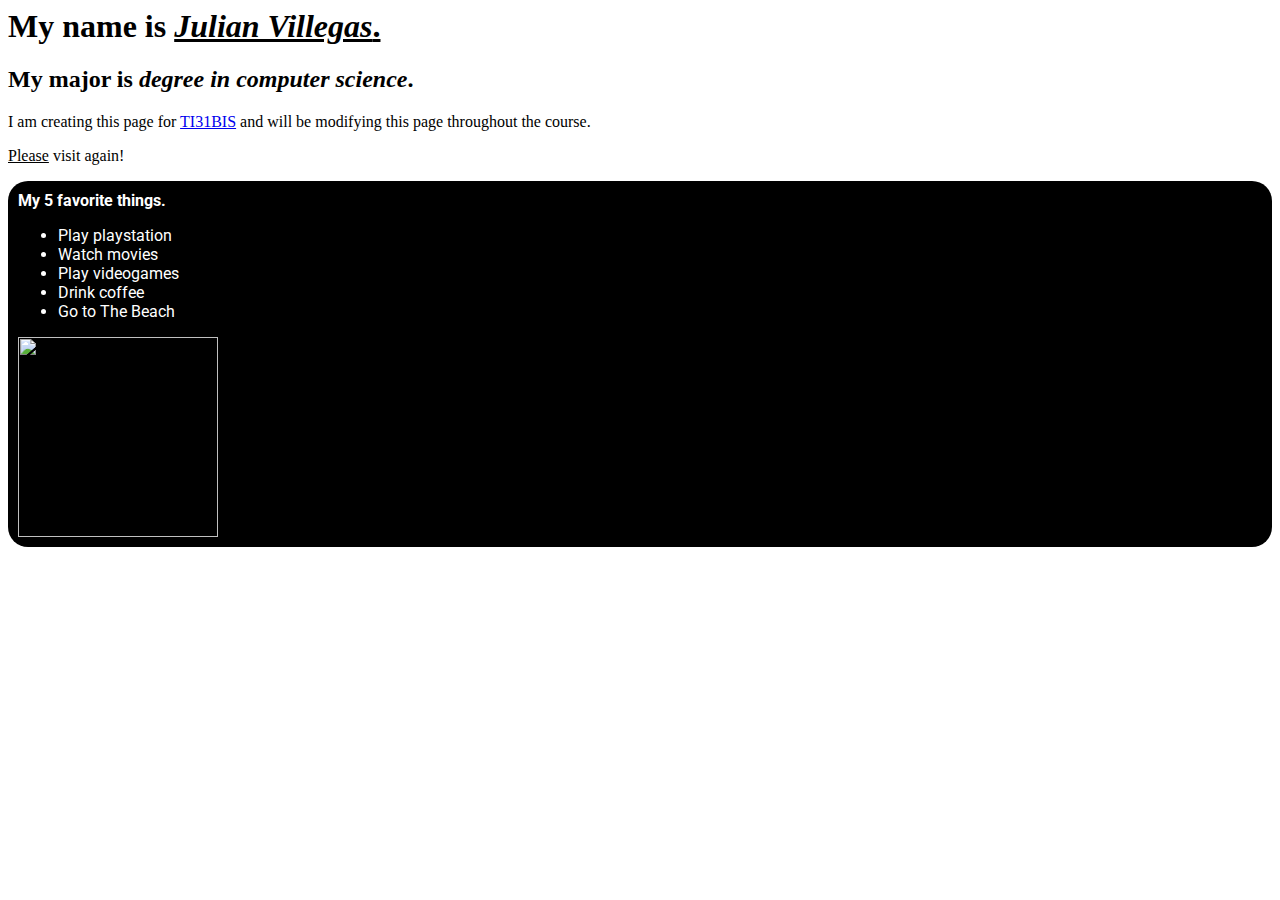
==== index.html @ 5d2b1d84 "21 de septiembre" ====
<html>

<head>
    <title>First HTML File</title>
    <link rel="preconnect" href="https://fonts.googleapis.com">
    <link rel="preconnect" href="https://fonts.gstatic.com" crossorigin>
    <link href="https://fonts.googleapis.com/css2?family=Roboto:wght@300&display=swap" rel="stylesheet">
    <style>
        #TopList {
            background-color: black;
            color: white;
            padding: 10px;
            border-radius: 20px;
            font-family: 'Roboto', sans-serif;
        }
        
        #TopList li:hover {
            color: #4dc71d;
        }
        
        #TopList img {
            width: 200px;
        }
    </style>
</head>

<body>
    <h1>My name is <u><em>Julian Villegas</em>.</u></h1>
    <h2>My major is <em>degree in computer science</em>.</h2>
    <p>I am creating this page for
        <a target="_blank" href="https://www.utrivieramaya.edu.mx">TI31BIS</a> and will be modifying this page throughout the course.</p>
    <p><u>Please</u> visit again!</p>

    <div id="TopList">
        <b>My 5 favorite things.</b>
        <ul>
            <li>Play playstation</li>
            <li>Watch movies</li>
            <li>Play videogames</li>
            <li>Drink coffee</li>
            <li>Go to The Beach</li>
        </ul>
        <img src="https://utrivieramaya.edu.mx/wp-content/uploads/2020/12/lb.png">
    </div>


</body>

</html>
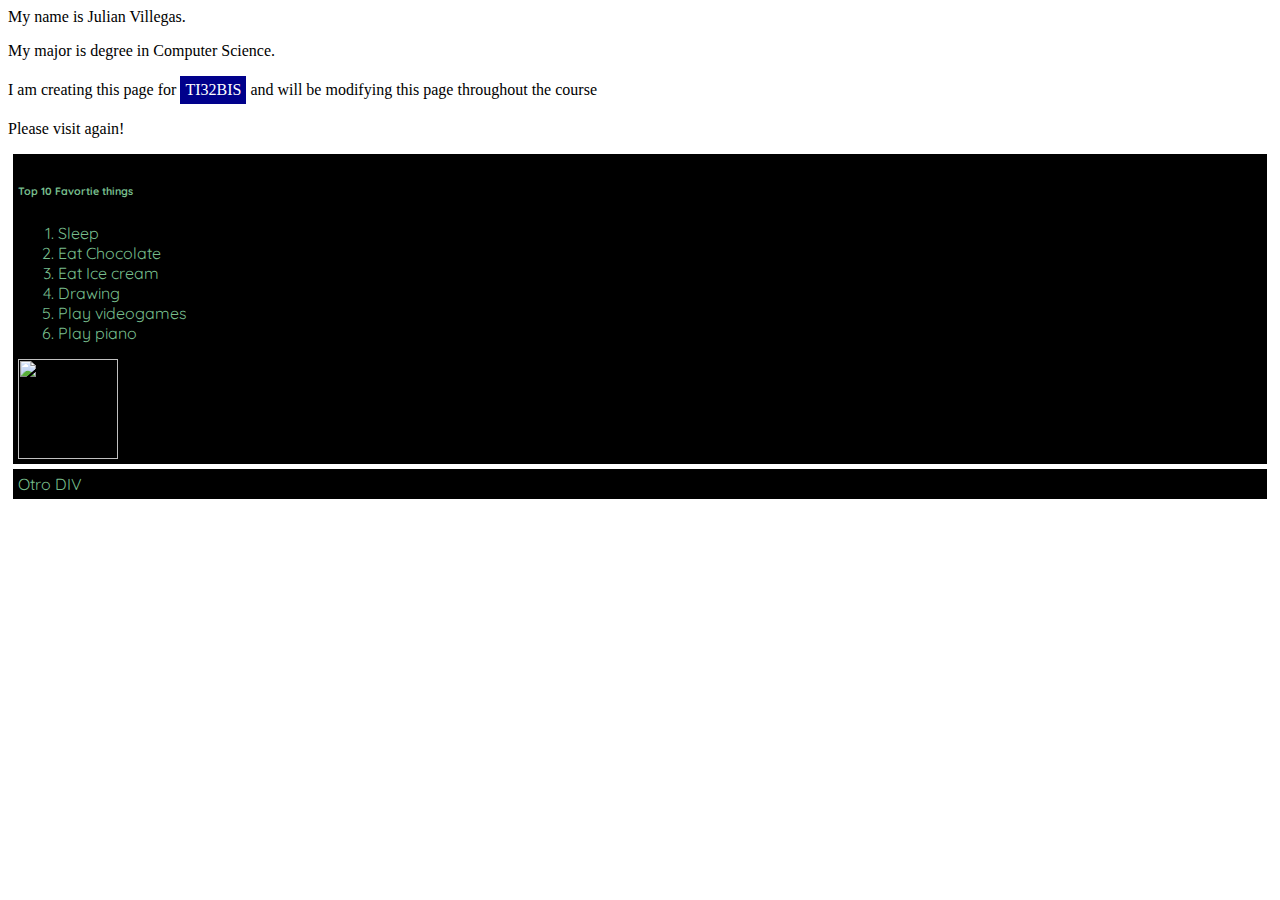
==== commit 9554b8b1: "28 septiembre - CSSS" ====
--- a/index.html
+++ b/index.html
@@ -1,48 +1,61 @@
 <html>
 
 <head>
-    <title>First HTML File</title>
+    <title>My home page</title>
     <link rel="preconnect" href="https://fonts.googleapis.com">
     <link rel="preconnect" href="https://fonts.gstatic.com" crossorigin>
-    <link href="https://fonts.googleapis.com/css2?family=Roboto:wght@300&display=swap" rel="stylesheet">
+    <link href="https://fonts.googleapis.com/css2?family=Quicksand&display=swap" rel="stylesheet">
     <style>
-        #TopList {
-            background-color: black;
+        a {
+            display: inline-block;
+            padding: 5px;
+            text-decoration: none;
+            background-color: darkblue;
             color: white;
-            padding: 10px;
-            border-radius: 20px;
-            font-family: 'Roboto', sans-serif;
         }
         
-        #TopList li:hover {
-            color: #4dc71d;
+        a:hover {
+            color: #3db425;
+            background-color: #4b4747;
         }
         
-        #TopList img {
-            width: 200px;
+        div {
+            background-color: black;
+            color: #77bd8c;
+            padding: 5px;
+            margin: 5px;
+            font-family: 'Quicksand', sans-serif;
+        }
+        
+        img {
+            width: 100px;
         }
     </style>
+
 </head>
 
 <body>
-    <h1>My name is <u><em>Julian Villegas</em>.</u></h1>
-    <h2>My major is <em>degree in computer science</em>.</h2>
-    <p>I am creating this page for
-        <a target="_blank" href="https://www.utrivieramaya.edu.mx">TI31BIS</a> and will be modifying this page throughout the course.</p>
-    <p><u>Please</u> visit again!</p>
+    <p>My name is Julian Villegas. </p>
+    <p>My major is degree in Computer Science.</p>
+    <p>I am creating this page for <a target="_blank" href="https://www.utrivieramaya.edu.mx">TI32BIS</a> and will be modifying this page throughout the course</p>
+    <p>Please visit again!</p>
 
-    <div id="TopList">
-        <b>My 5 favorite things.</b>
-        <ul>
-            <li>Play playstation</li>
-            <li>Watch movies</li>
+    <div id="" class="">
+        <h6>Top 10 Favortie things</h6>
+        <ol>
+            <li>Sleep</li>
+            <li>Eat Chocolate</li>
+            <li>Eat Ice cream</li>
+            <li>Drawing</li>
             <li>Play videogames</li>
-            <li>Drink coffee</li>
-            <li>Go to The Beach</li>
-        </ul>
+            <li>Play piano</li>
+        </ol>
         <img src="https://utrivieramaya.edu.mx/wp-content/uploads/2020/12/lb.png">
     </div>
 
+    <div>
+        Otro DIV
+    </div>
 
 </body>
 
